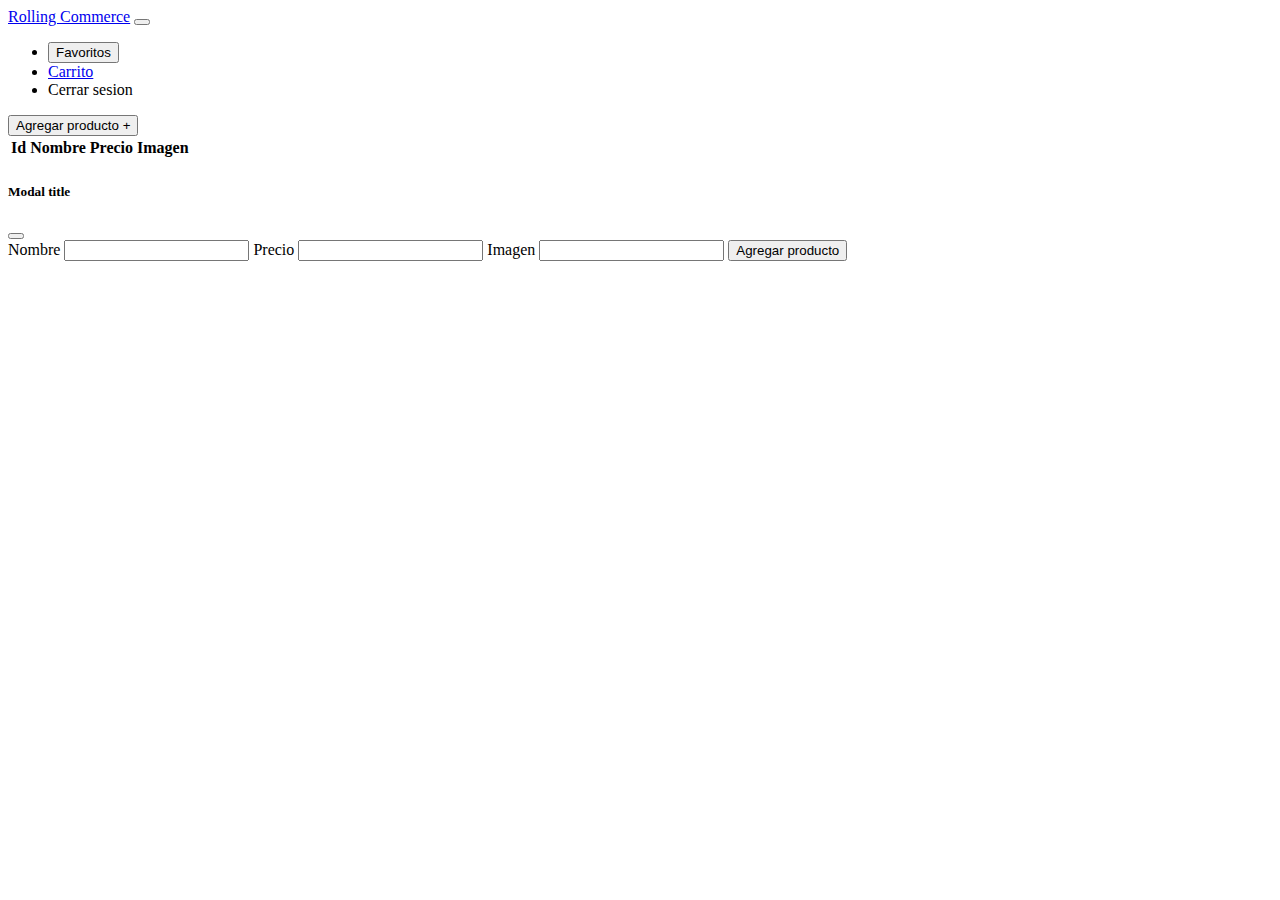
==== ecommerce/admin.html @ 4f4ce13a "admin" ====
<!DOCTYPE html>
<html lang="en">
<head>
    <meta charset="UTF-8">
    <meta http-equiv="X-UA-Compatible" content="IE=edge">
    <meta name="viewport" content="width=device-width, initial-scale=1.0">
    <title>Tabla de administracion Rolling Commerce</title>
    <link href="https://cdn.jsdelivr.net/npm/bootstrap@5.0.2/dist/css/bootstrap.min.css" rel="stylesheet" integrity="sha384-EVSTQN3/azprG1Anm3QDgpJLIm9Nao0Yz1ztcQTwFspd3yD65VohhpuuCOmLASjC" crossorigin="anonymous">
    <link rel="stylesheet" href="../css/style.css">
</head>
<body>
    <header>
        <nav class="navbar navbar-expand-lg navbar-light bg-light">
            <div class="container">
              <a class="navbar-brand" href="http://127.0.0.1:5506/carrito.html">Rolling Commerce</a>
              <button class="navbar-toggler" type="button" data-bs-toggle="collapse" data-bs-target="#navbarSupportedContent" aria-controls="navbarSupportedContent" aria-expanded="false" aria-label="Toggle navigation">
                <span class="navbar-toggler-icon"></span>
              </button>
              <div class="collapse navbar-collapse" id="navbarSupportedContent">
                <ul class="navbar-nav me-auto mb-2 mb-lg-0" id="options-header">
                  <li class="nav-item">
                    <button class="nav-item border border-0 bg-transparent mt-2" data-bs-toggle="modal" data-bs-target="#favs-modal">
                      Favoritos 
                    </button>
                  </li>
                  <li class="nav-item">
                    <a class="nav-link" href="http://127.0.0.1:5506/ecommerce/carrito.html ">Carrito</a>
                  </li>
                  <li class="nav-item">
                    <a class="nav-link" onclick="logout()" >Cerrar sesion</a>
                  </li>
                </ul>
              </div>
            </div>
          </nav>
          <main class="container mt-5">
            <button class="btn btn-success" data-bs-toggle="modal" data-bs-target="#create-modal">Agregar producto + </button>
            <table class="table">
                <thead>
                  <tr>
                    <th scope="col">Id</th>
                    <th scope="col">Nombre</th>
                    <th scope="col">Precio</th>
                    <th scope="col">Imagen</th>
                  </tr>
                </thead>
                <tbody>
                  <tr>
                    <!-- <th scope="row">1</th>
                    <td>Mark</td>
                    <td>Otto</td>
                    <td>@mdo</td> -->
                  </tr>
                </tbody>
              </table>
          </main>
          <!-- MODAL -->
          <div class="modal fade" id="create-modal" tabindex="-1" aria-labelledby="exampleModalLabel" aria-hidden="true">
              <div class="modal-dialog">
                <div class="modal-content">
                  <div class="modal-header">
                    <h5 class="modal-title" id="exampleModalLabel">Modal title</h5>
                    <button type="button" class="btn-close" data-bs-dismiss="modal" aria-label="Close"></button>
                  </div>
                  <div class="modal-body">
                    <form onsubmit="addProduct()">
                      <label for="name">Nombre</label>
                      <input type="text" id="name" class="form-control">
                      <label for="price">Precio</label>
                      <input type="number" id="price" class="form-control">
                      <label for="image">Imagen</label>
                      <input type="text" id="image" class="form-control">
                      <button type="submit" class="btn btn-primary my-3">Agregar producto</button>
                    </form>
                  </div>
                </div>
              </div>
            
          </div>
    </header>
    <script src="https://cdn.jsdelivr.net/npm/bootstrap@5.0.2/dist/js/bootstrap.bundle.min.js" integrity="sha384-MrcW6ZMFYlzcLA8Nl+NtUVF0sA7MsXsP1UyJoMp4YLEuNSfAP+JcXn/tWtIaxVXM" crossorigin="anonymous"></script>
    <script src="./../js/11-admin(crud).js"></script>
</body>
</html>
---- css/style.css ----
.dark{
    background-color: black;
    color: beige;
}

.light{
    background-color: white;
    color: blue;
}

.corral{
    width: 100%;
    height: 50vh;
    border: 5px dashed black;
}

.robot{
    width: 75px;
    height: 75px;
    background-image: url(./../assets/png-transparent-robot-tank-blue-blue-robots-electronics-png-graphics-text.png);
    background-size: cover;
}

.customize-image{
    height: 200px;
    width: 100%;
    object-fit: cover;
}

.main-container{
    background-image: url('../assets/flores.jpg');
    background-size: cover;
    background-position: center;
    height: 100vh;
    display: flex;
    flex-direction: column;
    justify-content: center;
    align-items: center;
}

.bg-form{
    background-color: rgba(0,0,0,.5);
    color: white;
    padding: 50px;
    border-radius: .2rem;
}

.register-anchor{
    background-color: transparent;
    border: none;
    color: skyblue;
}

.detail-image{
    width: 100%;
    height: 40vh;
    object-fit: cover;
    object-position: center;
}

.table-product-image{
    width: 40px;
    height: 40px;
}
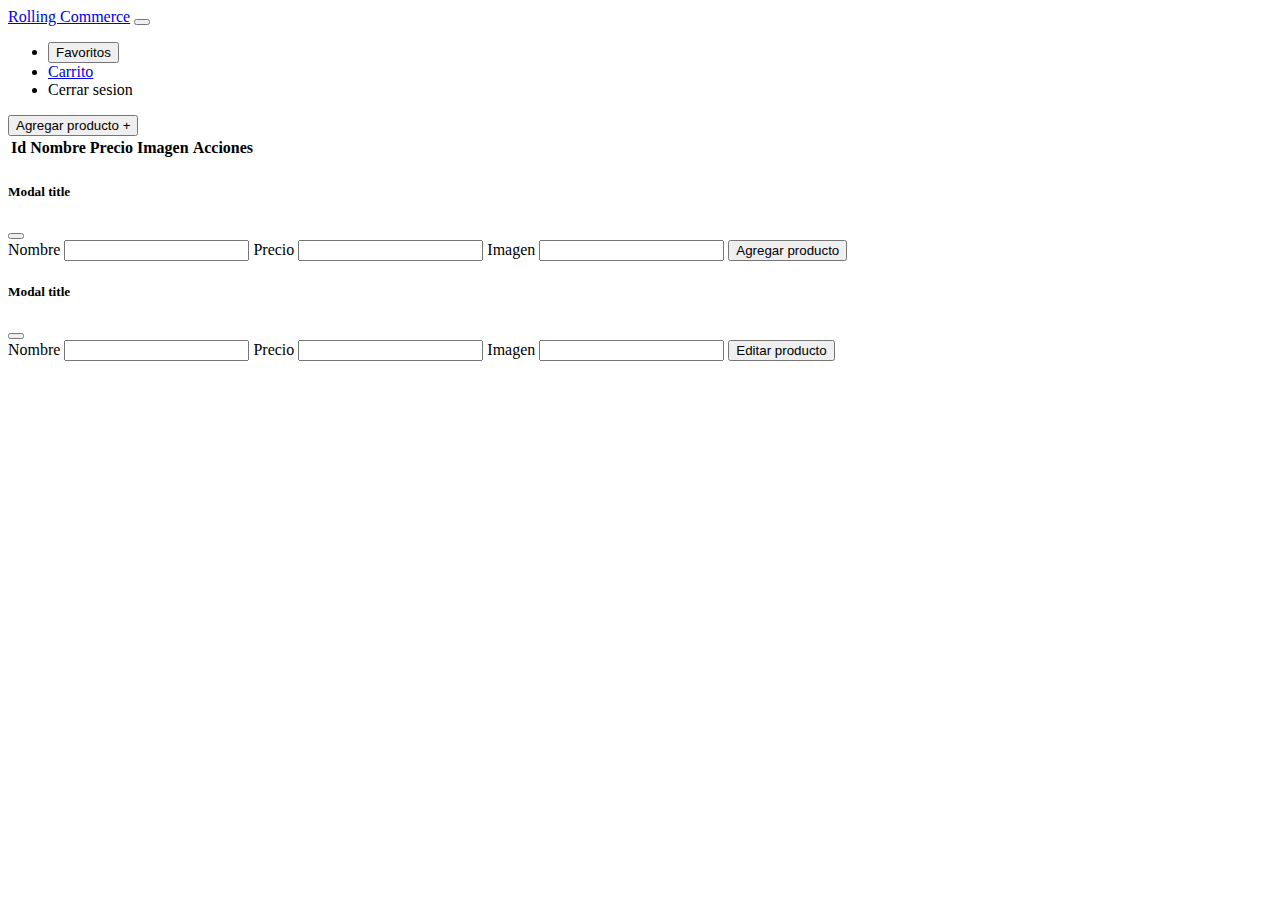
==== commit 800ae209: "utilities" ====
--- a/ecommerce/admin.html
+++ b/ecommerce/admin.html
@@ -9,10 +9,9 @@
     <link rel="stylesheet" href="../css/style.css">
 </head>
 <body>
-    <header>
         <nav class="navbar navbar-expand-lg navbar-light bg-light">
             <div class="container">
-              <a class="navbar-brand" href="http://127.0.0.1:5506/carrito.html">Rolling Commerce</a>
+              <a class="navbar-brand" href="http://127.0.0.1:5506/">Rolling Commerce</a>
               <button class="navbar-toggler" type="button" data-bs-toggle="collapse" data-bs-target="#navbarSupportedContent" aria-controls="navbarSupportedContent" aria-expanded="false" aria-label="Toggle navigation">
                 <span class="navbar-toggler-icon"></span>
               </button>
@@ -42,6 +41,7 @@
                     <th scope="col">Nombre</th>
                     <th scope="col">Precio</th>
                     <th scope="col">Imagen</th>
+                    <th scope="col">Acciones</th>
                   </tr>
                 </thead>
                 <tbody>
@@ -54,7 +54,7 @@
                 </tbody>
               </table>
           </main>
-          <!-- MODAL -->
+          <!-- MODAL DE CREACION -->
           <div class="modal fade" id="create-modal" tabindex="-1" aria-labelledby="exampleModalLabel" aria-hidden="true">
               <div class="modal-dialog">
                 <div class="modal-content">
@@ -75,9 +75,31 @@
                   </div>
                 </div>
               </div>
-            
           </div>
-    </header>
+          <!-- MODAL DE EDICION -->
+          <div class="modal fade" id="edit-modal" tabindex="-1" aria-labelledby="exampleModalLabel" aria-hidden="true">
+            <div class="modal-dialog">
+              <div class="modal-content">
+                <div class="modal-header">
+                  <h5 class="modal-title" id="exampleModalLabel">Modal title</h5>
+                  <button type="button" class="btn-close" data-bs-dismiss="modal" aria-label="Close"></button>
+                </div>
+                <div class="modal-body">
+                  <form id="edit-form">
+                    <label for="name">Nombre</label>
+                    <input type="text" id="name-edit" class="form-control">
+                    <label for="price">Precio</label>
+                    <input type="number" id="price-edit" class="form-control">
+                    <label for="image">Imagen</label>
+                    <input type="text" id="image-edit" class="form-control">
+                    <button type="submit" class="btn btn-primary my-3">Editar producto</button>
+                  </form>
+                </div>
+              </div>
+            </div>
+          
+        </div>
+
     <script src="https://cdn.jsdelivr.net/npm/bootstrap@5.0.2/dist/js/bootstrap.bundle.min.js" integrity="sha384-MrcW6ZMFYlzcLA8Nl+NtUVF0sA7MsXsP1UyJoMp4YLEuNSfAP+JcXn/tWtIaxVXM" crossorigin="anonymous"></script>
     <script src="./../js/11-admin(crud).js"></script>
 </body>
